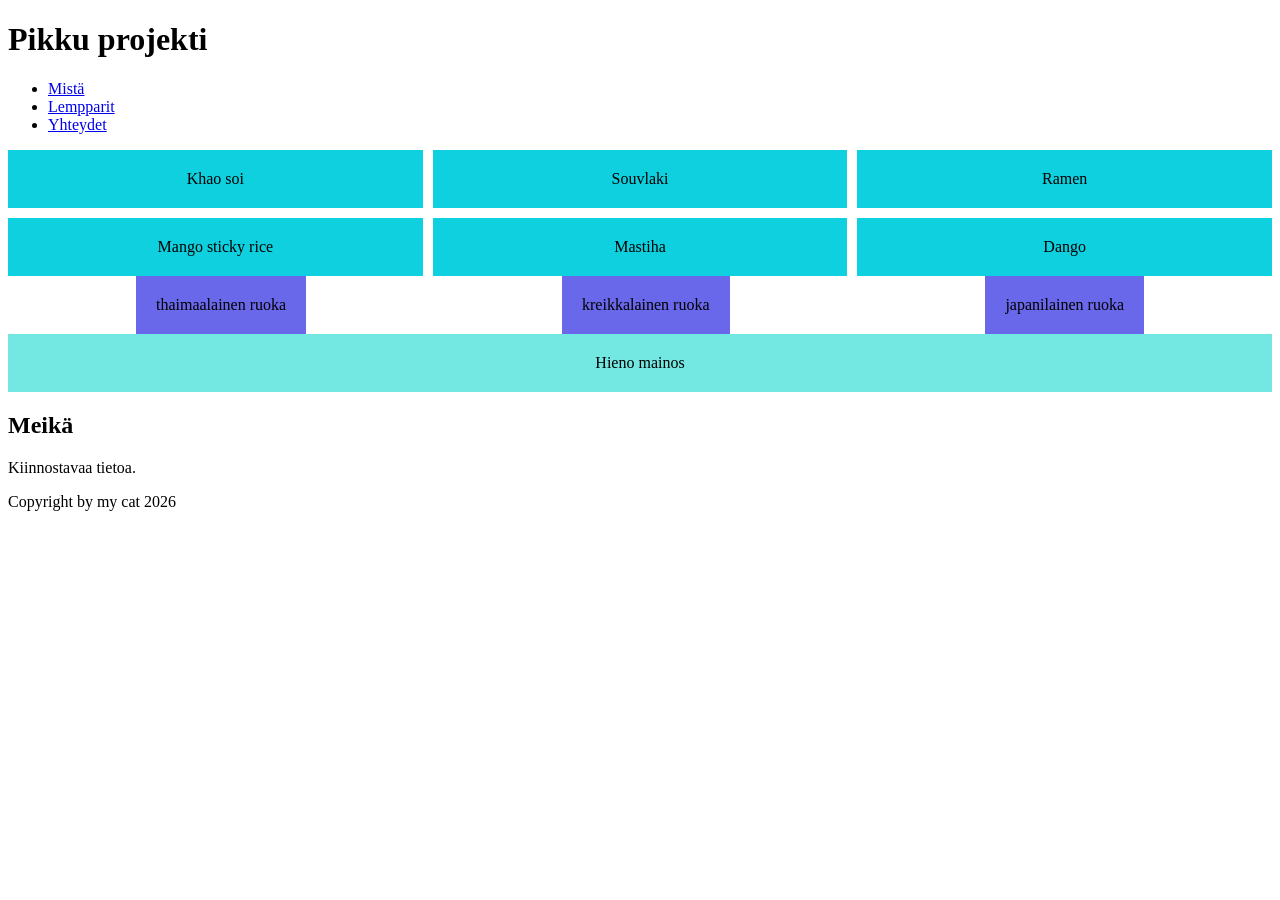
==== WS05/index.html @ 623e5517 "muokkaukset styles.css ja index.html" ====
<!doctype html>
<header>
<meta charset="UTF-8" />
<link rel="stylesheet" href="styles.css" />
  <h1>Pikku projekti</h1>
  <nav>
    <ul>
      <li><a href="#about">Mistä</a></li>
      <li><a href="#services">Lempparit</a></li>
      <li><a href="#contact">Yhteydet</a></li>
    </ul>
  </nav>
</header>

<div class="grid-container">
  <div class="grid-item">Khao soi</div>
  <div class="grid-item">Souvlaki</div>
  <div class="grid-item">Ramen</div>
  <div class="grid-item">Mango sticky rice</div>
  <div class="grid-item">Mastiha</div>
  <div class="grid-item">Dango</div>
</div>

<div class="flex-container">
  <div class="box">thaimaalainen ruoka</div>
  <div class="box">kreikkalainen ruoka</div>
  <div class="box">japanilainen ruoka</div>
</div>

<div class="responsive-box">Hieno mainos</div>

<main>
  <section id="about">
    <h2>Meikä</h2>
    <p>Kiinnostavaa tietoa.</p>
  </section>
</main>

<footer>
  <p>Copyright by my cat 2026</p>
</footer>
---- WS05/styles.css ----
.grid-container {
  display: grid;
  grid-template-columns: repeat(3, 1fr);
  grid-gap: 10px;
}

.grid-item {
  background-color: rgb(14, 208, 222);
  padding: 20px;
  text-align: center;
}

.flex-container {
  display: flex;
  justify-content: space-around;
  align-items: center;
}

.box {
  background-color: rgb(105, 103, 234);
  padding: 20px;
  text-align: center;
}
.responsive-box {
  padding: 20px;
  text-align: center;
}

@media (max-width: 600px) {
  .responsive-box {
    background-color: rgb(249, 134, 63);
  }
}

@media (min-width: 601px) {
  .responsive-box {
    background-color: rgb(115, 231, 225);
  }
}
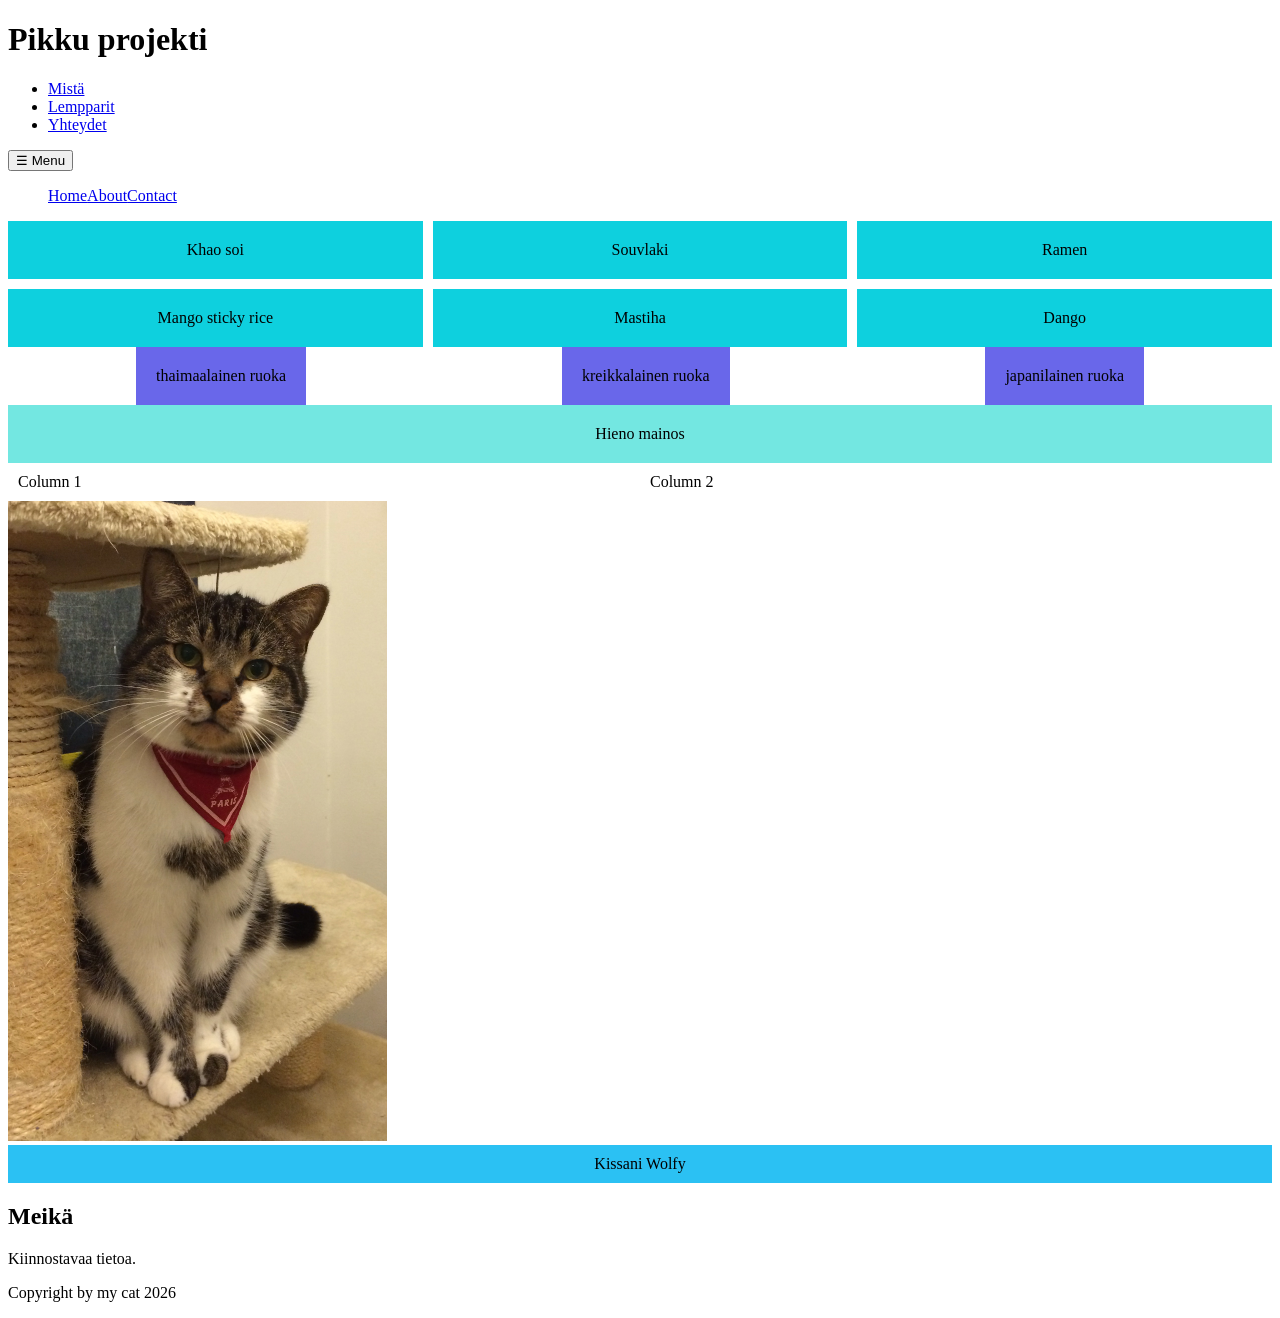
==== commit 7171ebb0: "lisätty kuva" ====
--- a/WS05/index.html
+++ b/WS05/index.html
@@ -1,16 +1,30 @@
 <!doctype html>
-<header>
-<meta charset="UTF-8" />
-<link rel="stylesheet" href="styles.css" />
-  <h1>Pikku projekti</h1>
-  <nav>
-    <ul>
-      <li><a href="#about">Mistä</a></li>
-      <li><a href="#services">Lempparit</a></li>
-      <li><a href="#contact">Yhteydet</a></li>
+<html lang="fi">
+<head>
+  <meta charset="UTF-8" />
+  <link rel="stylesheet" href="styles.css" />
+  <title>Pikku projekti</title>
+</head>
+<body>
+  <header>
+    <h1>Pikku projekti</h1>
+    <nav>
+      <ul>
+        <li><a href="#about">Mistä</a></li>
+        <li><a href="#services">Lempparit</a></li>
+        <li><a href="#contact">Yhteydet</a></li>
     </ul>
   </nav>
 </header>
+
+<nav class="responsive-nav">
+      <button class="menu-toggle">☰ Menu</button>
+      <ul class="nav-list">
+        <li><a href="#">Home</a></li>
+        <li><a href="#">About</a></li>
+        <li><a href="#">Contact</a></li>
+      </ul>
+    </nav>
 
 <div class="grid-container">
   <div class="grid-item">Khao soi</div>
@@ -29,6 +43,15 @@
 
 <div class="responsive-box">Hieno mainos</div>
 
+<div class="responsive-container">
+      <div class="column">Column 1</div>
+      <div class="column">Column 2</div>
+    </div>
+
+<img src="cat.JPG" alt="Responsive Image" class="responsive-image">
+
+<div class="media-query-box">Kissani Wolfy</div>
+
 <main>
   <section id="about">
     <h2>Meikä</h2>
--- a/WS05/styles.css
+++ b/WS05/styles.css
@@ -36,4 +36,56 @@
   .responsive-box {
     background-color: rgb(115, 231, 225);
   }
-}+}
+.responsive-container {
+      display: flex;
+      flex-wrap: wrap;
+    }
+    
+    .column {
+      flex: 1;
+      padding: 10px;
+    }
+    
+    @media (max-width: 100px) {
+      .column {
+        flex: 100%;
+      }
+    }
+
+    .responsive-image {
+      max-width: 30%;
+      height: auto;
+    }
+
+    .media-query-box {
+      padding: 10px;
+      text-align: center;
+    }
+    
+    @media (max-width: 600px) {
+      .media-query-box {
+        background-color: rgb(72, 121, 255);
+      }
+    }
+    
+    @media (min-width: 601px) {
+      .media-query-box {
+        background-color: rgb(43, 193, 243);
+      }
+    }
+
+.responsive-nav .nav-list {
+      display: flex;
+      list-style: none;
+    }
+    
+    @media (max-width: 600px) {
+      .responsive-nav .nav-list {
+        display: none;
+      }
+    
+      .responsive-nav .menu-toggle {
+        display: block;
+      }
+    }
